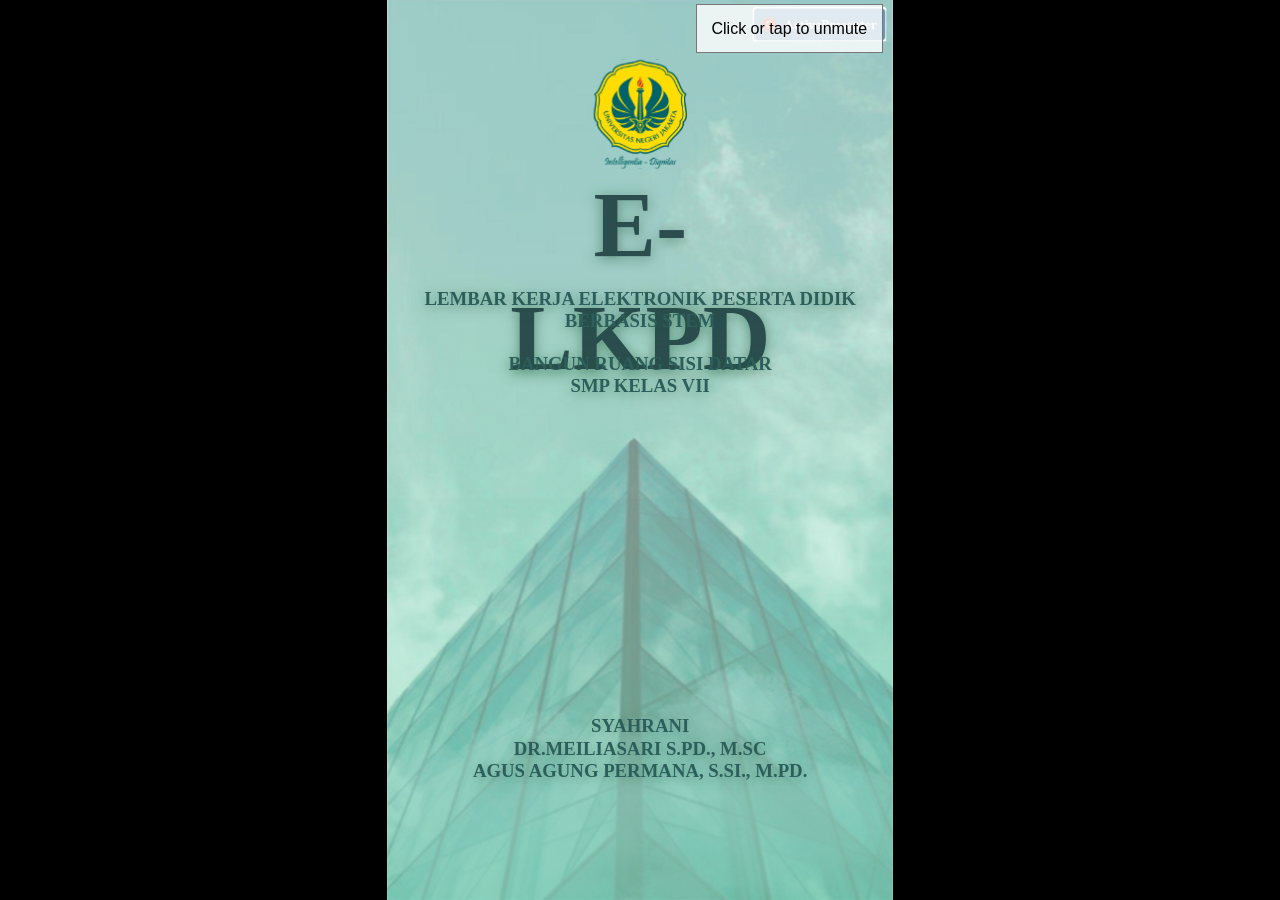
==== practice.html @ 28e996b8 "init" ====
﻿<!DOCTYPE html>
<html lang="en-US" dir="ltr">
<head>
	<title>elkapede</title>
	<meta http-equiv="X-UA-Compatible" content="IE=Edge,chrome=1" />
	<meta http-equiv="Content-Type" content="text/html; charset=utf-8"/>
	<meta name="generator" content="ActivePresenter 9.3.0"/>
	<meta name="author" content="ALL" />
	<meta name="description" content=""/>
	<meta name="copyright" content=" " />
	<meta name="viewport" content="initial-scale=1.0">
	<meta name="apple-mobile-web-app-capable" content="yes">
	<style>
		html {
			height: 100%;
		}
		body {
			height: 100%;
			margin: 0;
			padding: 0;
		}
		.ap-prez-container {
			position: relative;
			height: 100%;
			overflow: hidden;
			outline: none;
		}
	</style>
	<link rel="stylesheet" type="text/css" href="player/rlplayer.css" />
	<script type="text/javascript" src="player/rlplayer.js"></script>
	<script type="text/javascript" src="player/rlplayer.lang.en-US.js"></script>
	
	
	
	
	

</head>
<body>
	<div id="lqMz5QfJ" class="ap-prez-container" lang="en-US" dir="ltr">
		<script type="text/javascript">
			AtomiAP.open("rlprez.js", "lqMz5QfJ", {
				playMode: "Practice",
				preloader: {zIndex: 2,diameter: 60,density: 9,range: 1000,speed: 1,color:'#2090E6',shape:'oval'}
			});
		</script>
	</div>
</body>
</html>
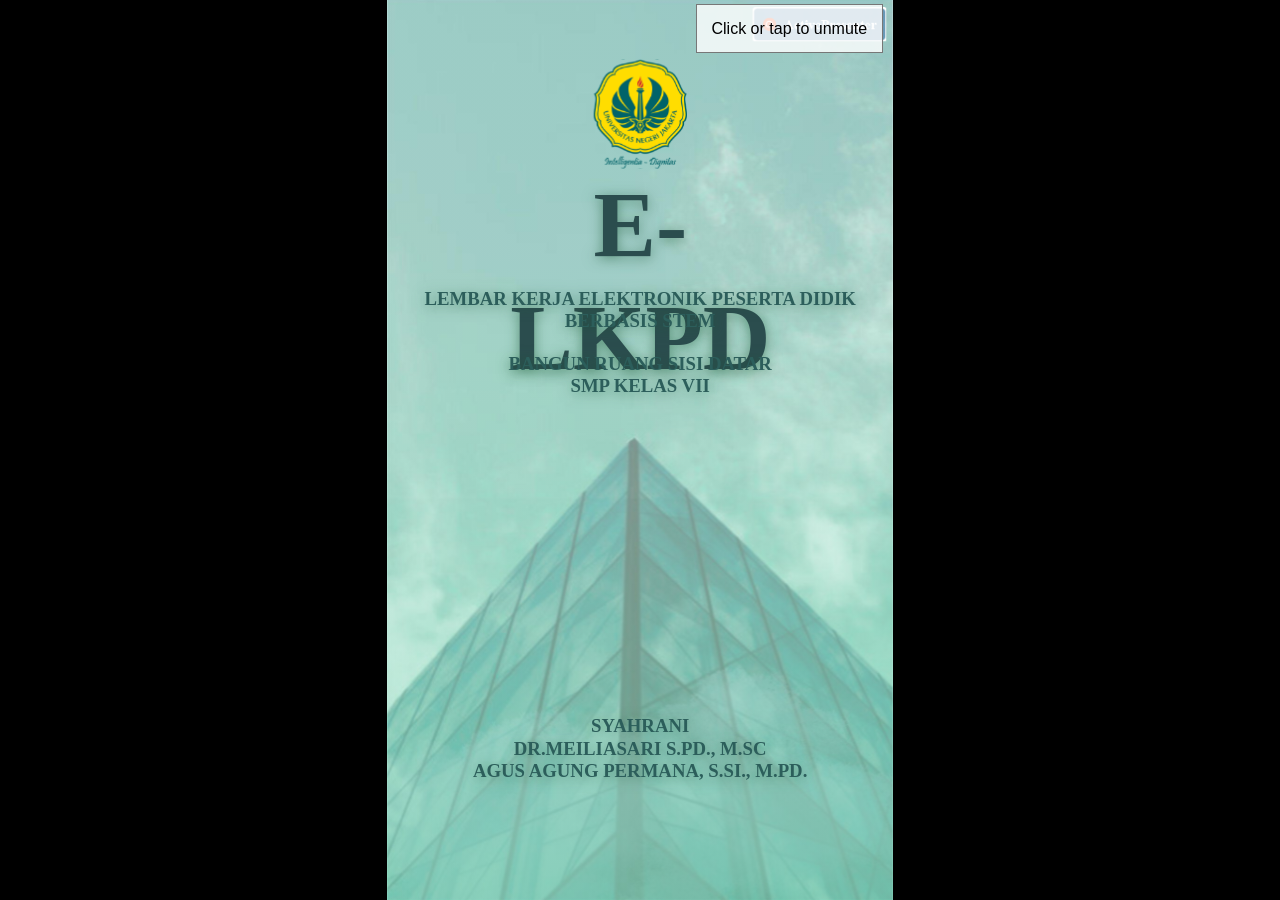
==== commit 3b8ac100: "latsol" ====
--- a/practice.html
+++ b/practice.html
@@ -44,6 +44,21 @@
 				preloader: {zIndex: 2,diameter: 60,density: 9,range: 1000,speed: 1,color:'#2090E6',shape:'oval'}
 			});
 		</script>
+		<script type="text/javascript">
+			(function(){
+				var m = location.hash.match(/slide=(\d+)/);
+				if(!m) return;
+				var idx = parseInt(m[1], 10);
+				function tryShow(){
+					if(window.prez && typeof window.prez.showSlideAt === 'function'){
+						try{ window.prez.showSlideAt(idx); }catch(e){}
+						return;
+					}
+					setTimeout(tryShow, 200);
+				}
+				setTimeout(tryShow, 500);
+			})();
+		</script>
 	</div>
 </body>
 </html>
